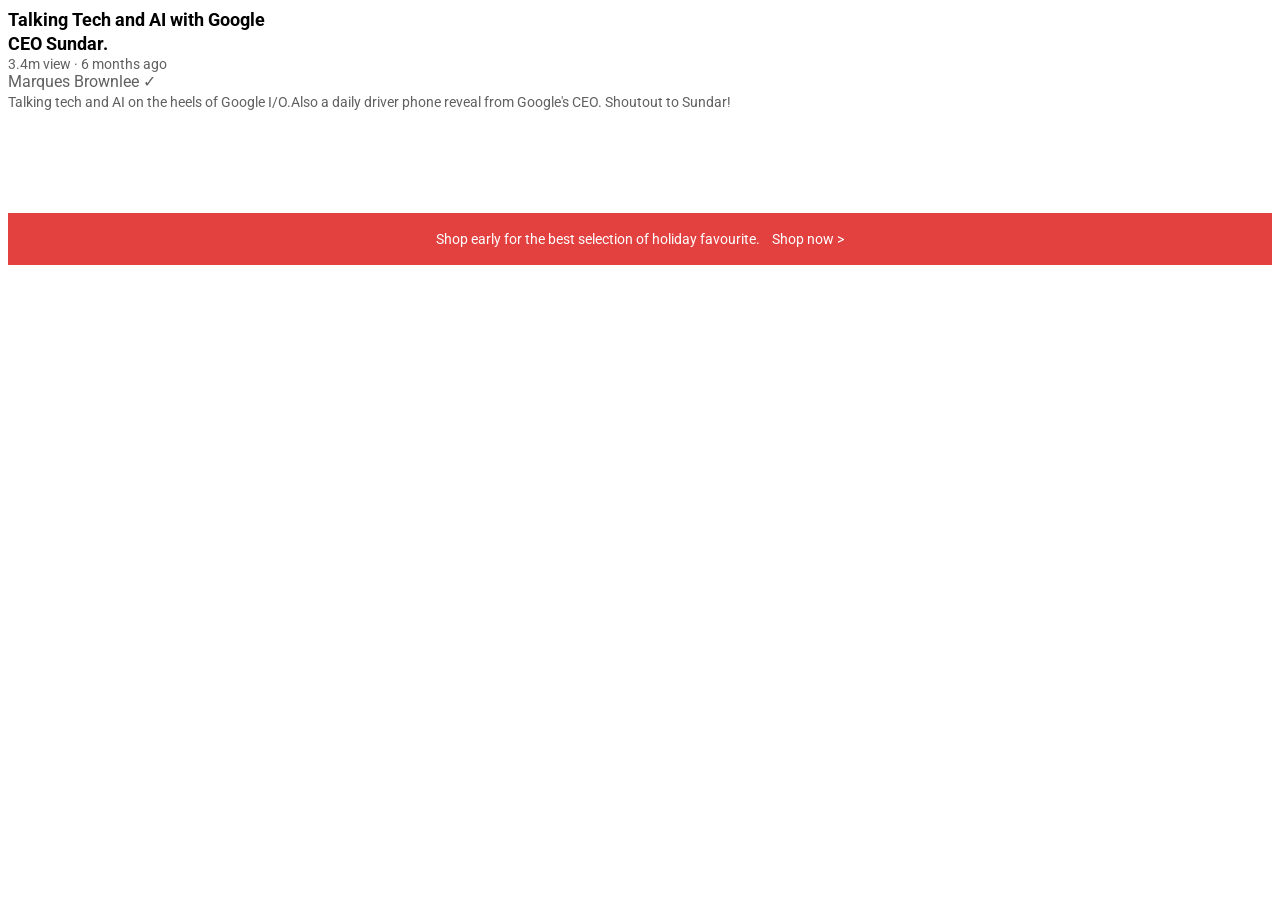
==== text.html @ 271c4227 "changes" ====
<!DOCTYPE  html>
<html>
    <head>
        <Title>text practise </Title>
        <link rel="stylesheet" href="styles/text.css">
        <link rel="preconnect" href="https://fonts.googleapis.com">
<link rel="preconnect" href="https://fonts.gstatic.com" crossorigin>
<link href="https://fonts.googleapis.com/css2?family=Roboto:wght@700&display=swap" rel="stylesheet">
    </head>
    <body>
        <p class="video-title">
            Talking Tech and AI with Google CEO Sundar.
        </p>
        <p class="video-status">
        3.4m view &#183; 6 months ago
        
        </p>
        
        <p class="video-author">
            Marques Brownlee &checkmark;
        </p>
        <p class="video-description">
        Talking tech and AI on the heels of Google I/O.Also a daily
        driver phone reveal from Google's CEO.
        Shoutout to Sundar!
        
        </p>
        <p class="apple-text ">
            Shop early for the best selection of holiday
            favourite.<span class="shop-link" >Shop now &gt;</span>
        </p>
    </body>
</html>
---- styles/text.css ----
p{
    font-family:Roboto;
    margin-top: 0;
    margin-bottom: 0;
}
.video-title{
    font-weight:bolder;
    font-size: 18px;
    width:280px;
    line-height: 24px;
   
   
}
.video-status{
   
    font-size: 14px;
    color: rgb(96,96,96);
    margin-bottom: 20;

}
.video-author{
    
    color: rgb(96,96,96);
    margin-bottom:20;
}
.video-description{
   
    font-size: 14px;
    color: rgb(96,96,96);
    width: 280;
    line-height: 22px;
    margin-bottom: 100px;

}
.apple-text{

    margin-bottom: 50px;
    font-size: 14px;
    background-color: rgb(227,65,64);
    color: white;
    text-align: center;
    padding-top: 18px;
    padding-bottom: 18px;
    

}
.shop-link{
    cursor: pointer;
    margin-left: 12px;
}
.shop-link:hover{

    text-decoration: underline;
}
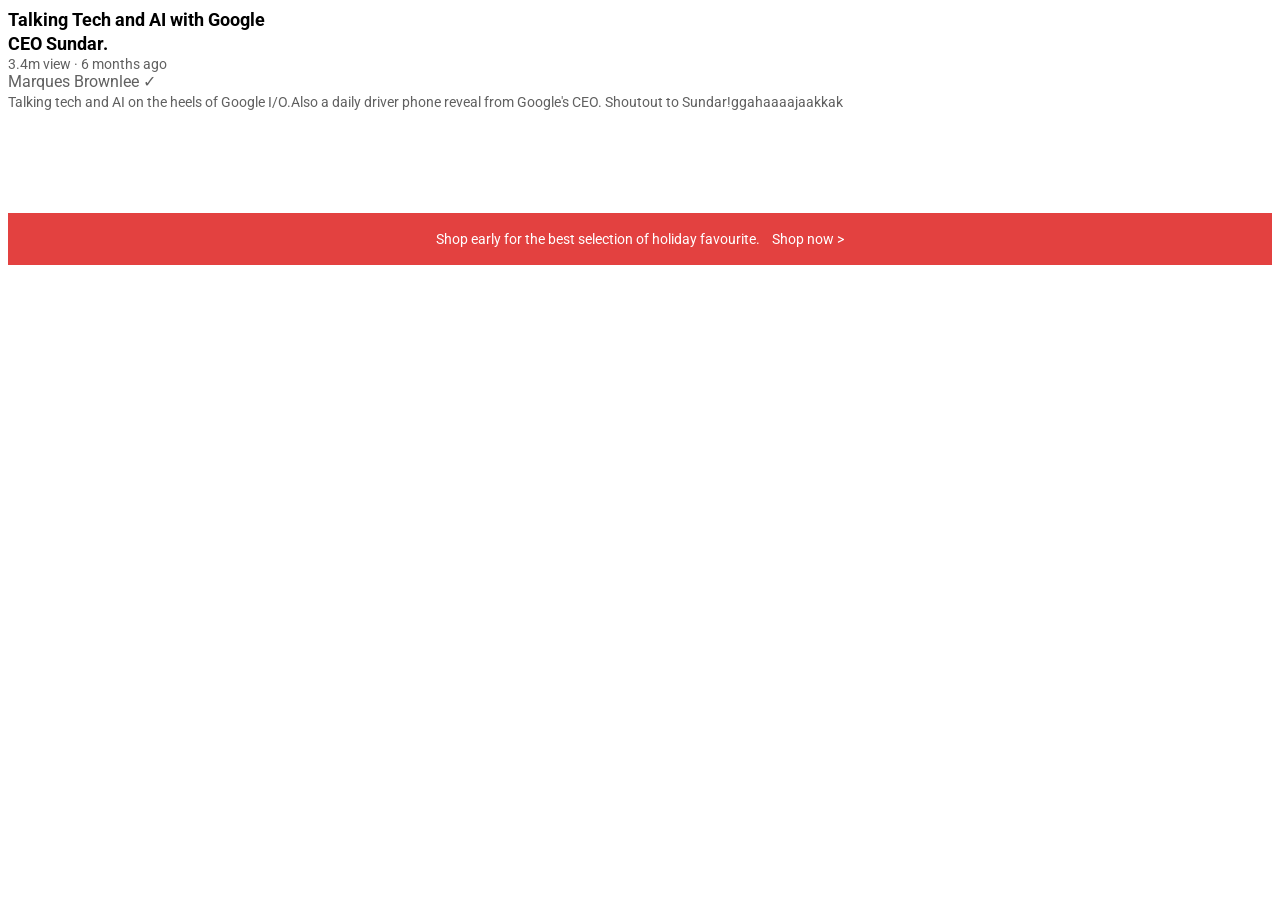
==== commit a576236c: "text" ====
--- a/text.html
+++ b/text.html
@@ -15,14 +15,14 @@
         3.4m view &#183; 6 months ago
         
         </p>
-        
+               
         <p class="video-author">
             Marques Brownlee &checkmark;
         </p>
         <p class="video-description">
         Talking tech and AI on the heels of Google I/O.Also a daily
         driver phone reveal from Google's CEO.
-        Shoutout to Sundar!
+        Shoutout to Sundar!ggahaaaajaakkak
         
         </p>
         <p class="apple-text ">
